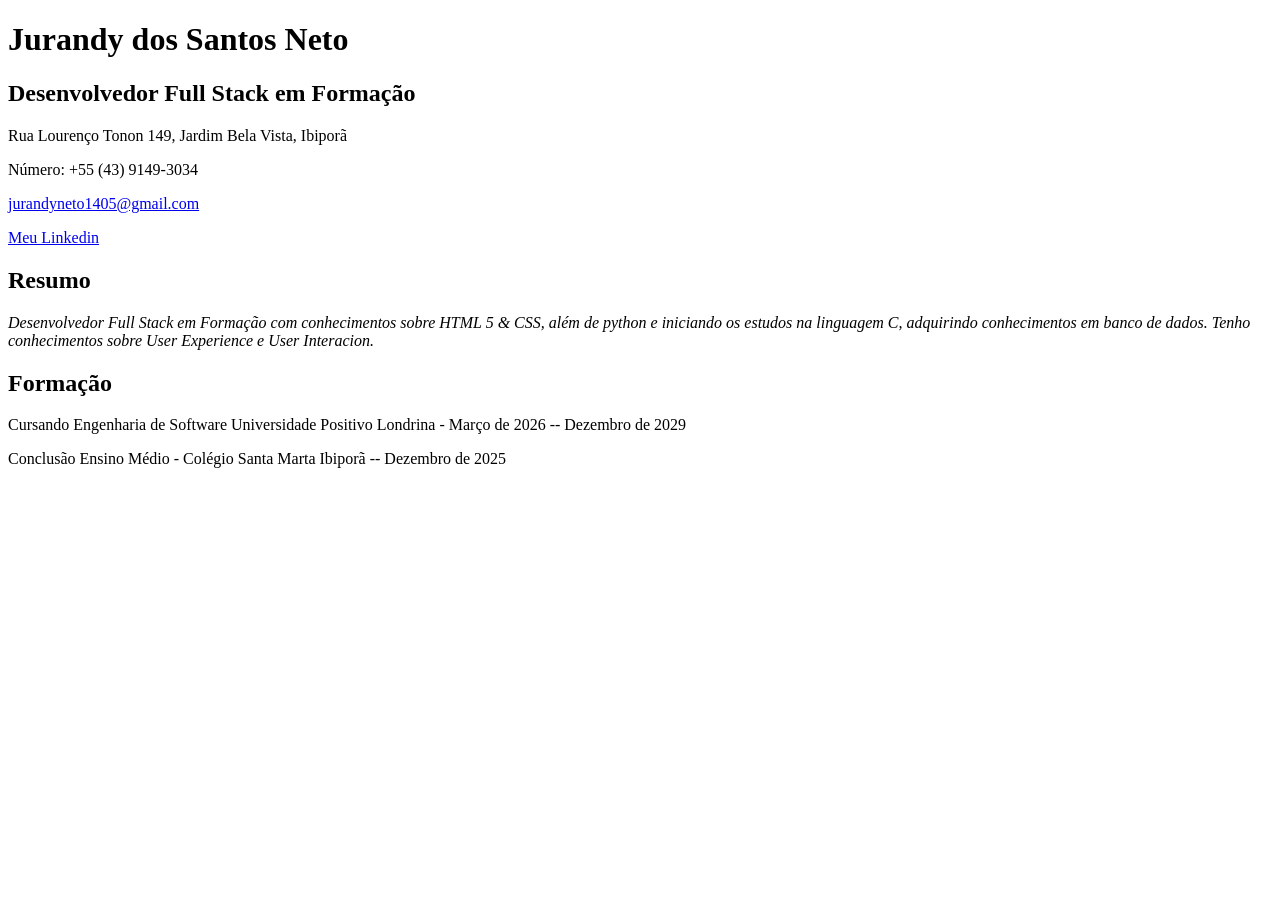
==== Aula 2/index.html @ 9edebc0a "Add files via upload" ====
<!DOCTYPE html>
<html lang="pt-br">
    <head>
        <meta charset="UTF-8">
        <title>Currículo Jurandy dos Santos Neto</title>
    </head>
<body>
    <div id="cabecalho">
        <h1>Jurandy dos Santos Neto</h1>
        <h2>Desenvolvedor Full Stack em Formação</h2>
        <p>Rua Lourenço Tonon 149, Jardim Bela Vista, Ibiporã</p>
        <p>Número: +55 (43) 9149-3034</p>
        <p>
         <a href="jurandyneto1405@gmail.com">jurandyneto1405@gmail.com</a>
        </p>
        <p>
        <a href="https://www.likedin.com/in/jurandysantosneto?utm_source=share_via&utm_content=profile&utm_medium=member_android">Meu Linkedin</a>
        </p>
    </div>
    <div id="corpo">

    </div>
    <div id="Resumo">
        <h2>Resumo</h2>
        <p>
            <i>Desenvolvedor Full Stack em Formação com conhecimentos sobre HTML 5 & CSS, além de python e iniciando os estudos na linguagem C, adquirindo conhecimentos em banco de dados. Tenho conhecimentos sobre User Experience e User Interacion.</i>
        </p>
    </div>
    <div id="Formação">
        <h2>Formação</h2>
        <p>
            Cursando Engenharia de Software Universidade Positivo Londrina - Março de 2026 -- Dezembro de 2029
        </p>
        <p>
            Conclusão Ensino Médio - Colégio Santa Marta Ibiporã -- Dezembro de 2025
        </p>
    </div>
</body>
</html>
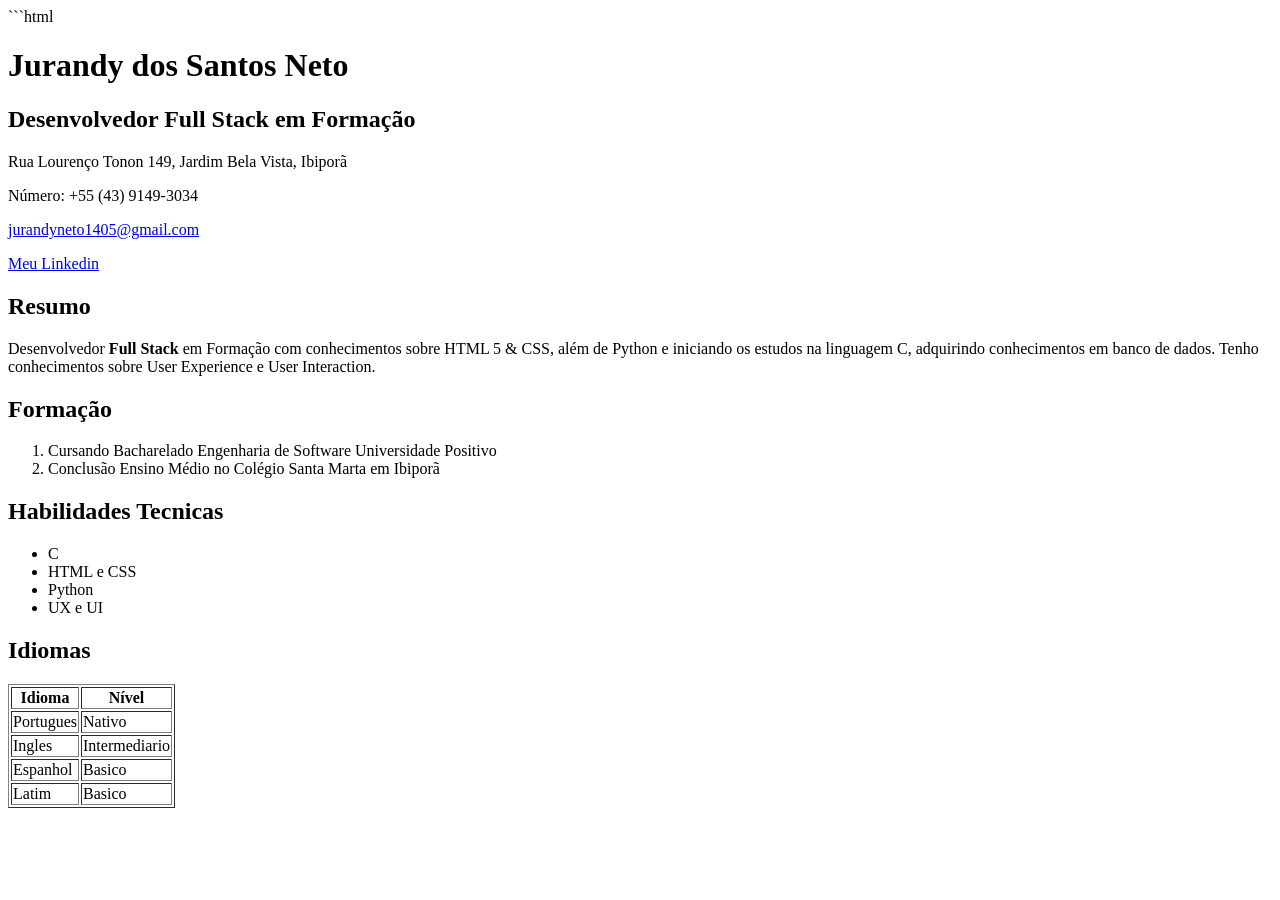
==== commit 8405a7ed: "Add files via upload" ====
--- a/Aula 2/index.html
+++ b/Aula 2/index.html
@@ -1,39 +1,96 @@
+```html
 <!DOCTYPE html>
 <html lang="pt-br">
-    <head>
-        <meta charset="UTF-8">
-        <title>Currículo Jurandy dos Santos Neto</title>
-    </head>
+<head>
+    <meta charset="UTF-8">
+    <title>Currículo Jurandy dos Santos Neto</title>
+</head>
 <body>
     <div id="cabecalho">
         <h1>Jurandy dos Santos Neto</h1>
+
         <h2>Desenvolvedor Full Stack em Formação</h2>
-        <p>Rua Lourenço Tonon 149, Jardim Bela Vista, Ibiporã</p>
-        <p>Número: +55 (43) 9149-3034</p>
+
         <p>
-         <a href="jurandyneto1405@gmail.com">jurandyneto1405@gmail.com</a>
+            Rua Lourenço Tonon 149, Jardim Bela Vista, Ibiporã
         </p>
+
         <p>
-        <a href="https://www.likedin.com/in/jurandysantosneto?utm_source=share_via&utm_content=profile&utm_medium=member_android">Meu Linkedin</a>
+            Número: +55 (43) 9149-3034
+        </p>
+
+        <p>
+            <a href="mailto:jurandyneto1405@gmail.com">
+                jurandyneto1405@gmail.com
+            </a>
+        </p>
+
+        <p>
+            <a href="https://www.linkedin.com/in/jurandysantosneto">
+                Meu Linkedin
+            </a>
         </p>
     </div>
+
     <div id="corpo">
+        <div id="Resumo">
+            <h2>Resumo</h2>
+            <p>
+                Desenvolvedor <b>Full Stack</b> em Formação com conhecimentos
+                sobre HTML 5 & CSS, além de Python e iniciando os estudos na
+                linguagem C, adquirindo conhecimentos em banco de dados.
+                Tenho conhecimentos sobre User Experience e User Interaction.
+            </p>
+        </div>
 
-    </div>
-    <div id="Resumo">
-        <h2>Resumo</h2>
-        <p>
-            <i>Desenvolvedor Full Stack em Formação com conhecimentos sobre HTML 5 & CSS, além de python e iniciando os estudos na linguagem C, adquirindo conhecimentos em banco de dados. Tenho conhecimentos sobre User Experience e User Interacion.</i>
-        </p>
-    </div>
-    <div id="Formação">
-        <h2>Formação</h2>
-        <p>
-            Cursando Engenharia de Software Universidade Positivo Londrina - Março de 2026 -- Dezembro de 2029
-        </p>
-        <p>
-            Conclusão Ensino Médio - Colégio Santa Marta Ibiporã -- Dezembro de 2025
-        </p>
+        <div id="Formação">
+            <h2>Formação</h2>
+            <ol>
+                <li>
+                    Cursando Bacharelado Engenharia de Software
+                    Universidade Positivo
+                </li>
+                <li>
+                    Conclusão Ensino Médio no Colégio Santa Marta em Ibiporã
+                </li>
+            </ol>
+        </div>
+
+        <div id="Habilidades Tecnicas">
+            <h2>Habilidades Tecnicas</h2>
+            <ul>
+                <li>C</li>
+                <li>HTML e CSS</li>
+                <li>Python</li>
+                <li>UX e UI</li>
+            </ul>
+        </div>
+
+        <div id="idomas">
+            <h2>Idiomas</h2>
+            <table border="1">
+                <tr>
+                    <th>Idioma</th>
+                    <th>Nível</th>
+                </tr>
+                <tr>
+                    <td>Portugues</td>
+                    <td>Nativo</td>
+                </tr>
+                <tr>
+                    <td>Ingles</td>
+                    <td>Intermediario</td>
+                </tr>
+                <tr>
+                    <td>Espanhol</td>
+                    <td>Basico</td>
+                </tr>
+                <tr>
+                    <td>Latim</td>
+                    <td>Basico</td>
+                </tr>
+            </table>
+        </div>
     </div>
 </body>
-</html>+</html>
